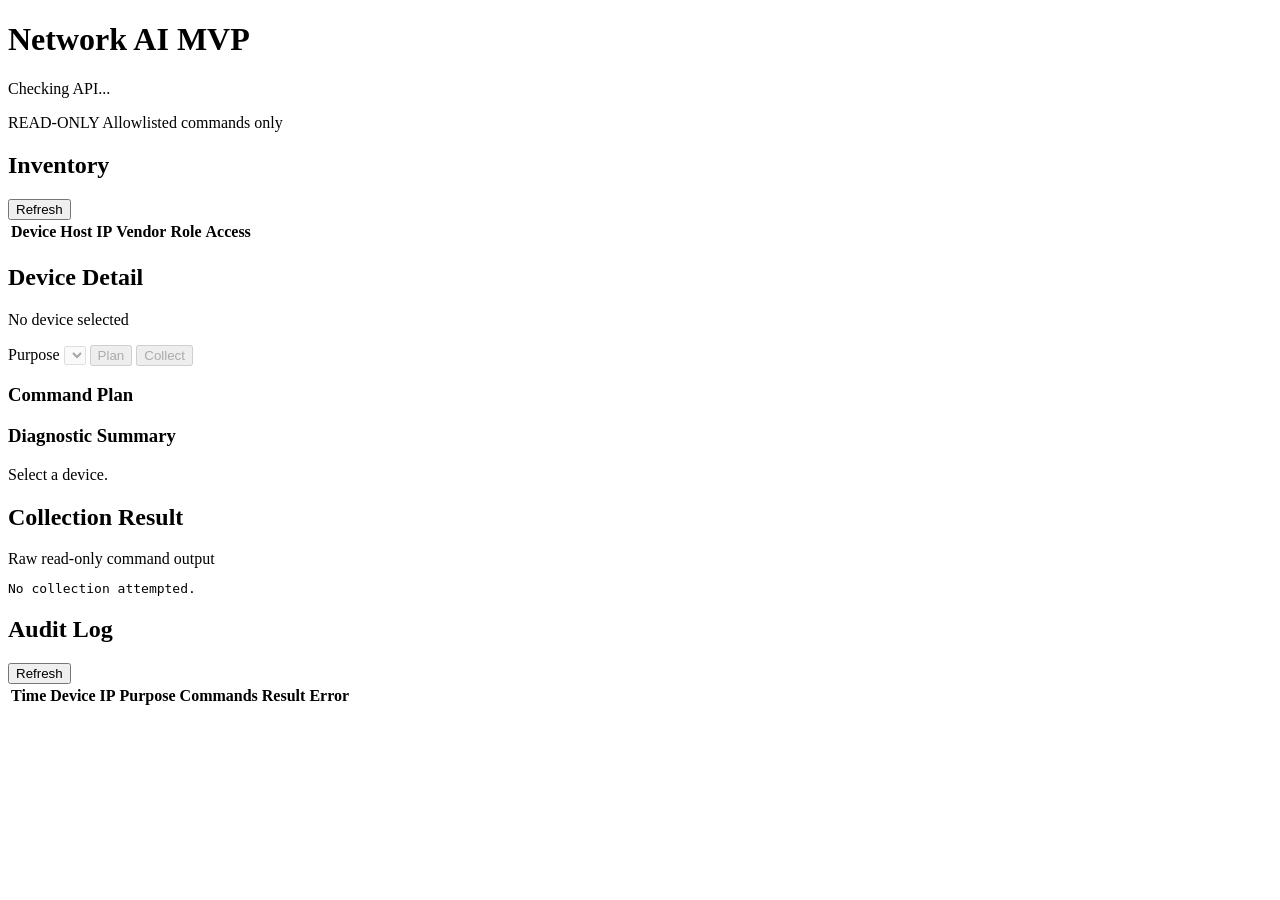
==== src/network_ai_mvp/static/index.html @ 0e27051e "Initial read-only network AI MVP" ====
<!doctype html>
<html lang="en">
  <head>
    <meta charset="utf-8" />
    <meta name="viewport" content="width=device-width, initial-scale=1" />
    <title>Network AI MVP</title>
    <link rel="stylesheet" href="/static/styles.css" />
  </head>
  <body>
    <header class="topbar">
      <div>
        <h1>Network AI MVP</h1>
        <p id="apiStatus">Checking API...</p>
      </div>
      <div class="mode-stack" aria-label="Safety mode">
        <span class="mode-pill">READ-ONLY</span>
        <span class="mode-note">Allowlisted commands only</span>
      </div>
    </header>

    <main class="layout">
      <section class="panel inventory-panel" aria-labelledby="inventoryTitle">
        <div class="panel-head">
          <h2 id="inventoryTitle">Inventory</h2>
          <button id="refreshDevices" type="button">Refresh</button>
        </div>
        <div class="table-wrap">
          <table>
            <thead>
              <tr>
                <th>Device</th>
                <th>Host</th>
                <th>IP</th>
                <th>Vendor</th>
                <th>Role</th>
                <th>Access</th>
              </tr>
            </thead>
            <tbody id="devicesBody"></tbody>
          </table>
        </div>
      </section>

      <section class="panel detail-panel" aria-labelledby="detailTitle">
        <div class="panel-head">
          <h2 id="detailTitle">Device Detail</h2>
          <span id="selectedDeviceId" class="muted">No device selected</span>
        </div>
        <dl id="deviceFacts" class="facts"></dl>

        <div class="control-row">
          <label for="purposeSelect">Purpose</label>
          <select id="purposeSelect" disabled></select>
          <button id="loadPlan" type="button" disabled>Plan</button>
          <button id="collect" type="button" disabled>Collect</button>
        </div>

        <div class="split">
          <section class="subpanel" aria-labelledby="planTitle">
            <h3 id="planTitle">Command Plan</h3>
            <ol id="commandPlan" class="command-list"></ol>
          </section>
          <section class="subpanel" aria-labelledby="summaryTitle">
            <h3 id="summaryTitle">Diagnostic Summary</h3>
            <div id="diagnosticSummary" class="summary-box">Select a device.</div>
            <div id="diagnosticFindings" class="finding-list"></div>
          </section>
        </div>

      </section>

      <section class="panel result-panel" aria-labelledby="resultTitle">
        <div class="panel-head">
          <h2 id="resultTitle">Collection Result</h2>
          <span class="muted">Raw read-only command output</span>
        </div>
        <pre id="collectionResult" class="result-box">No collection attempted.</pre>
      </section>

      <section class="panel audit-panel" aria-labelledby="auditTitle">
        <div class="panel-head">
          <h2 id="auditTitle">Audit Log</h2>
          <button id="refreshAudit" type="button">Refresh</button>
        </div>
        <div class="table-wrap audit-wrap">
          <table>
            <thead>
              <tr>
                <th>Time</th>
                <th>Device</th>
                <th>IP</th>
                <th>Purpose</th>
                <th>Commands</th>
                <th>Result</th>
                <th>Error</th>
              </tr>
            </thead>
            <tbody id="auditBody"></tbody>
          </table>
        </div>
      </section>
    </main>

    <script src="/static/app.js" defer></script>
  </body>
</html>
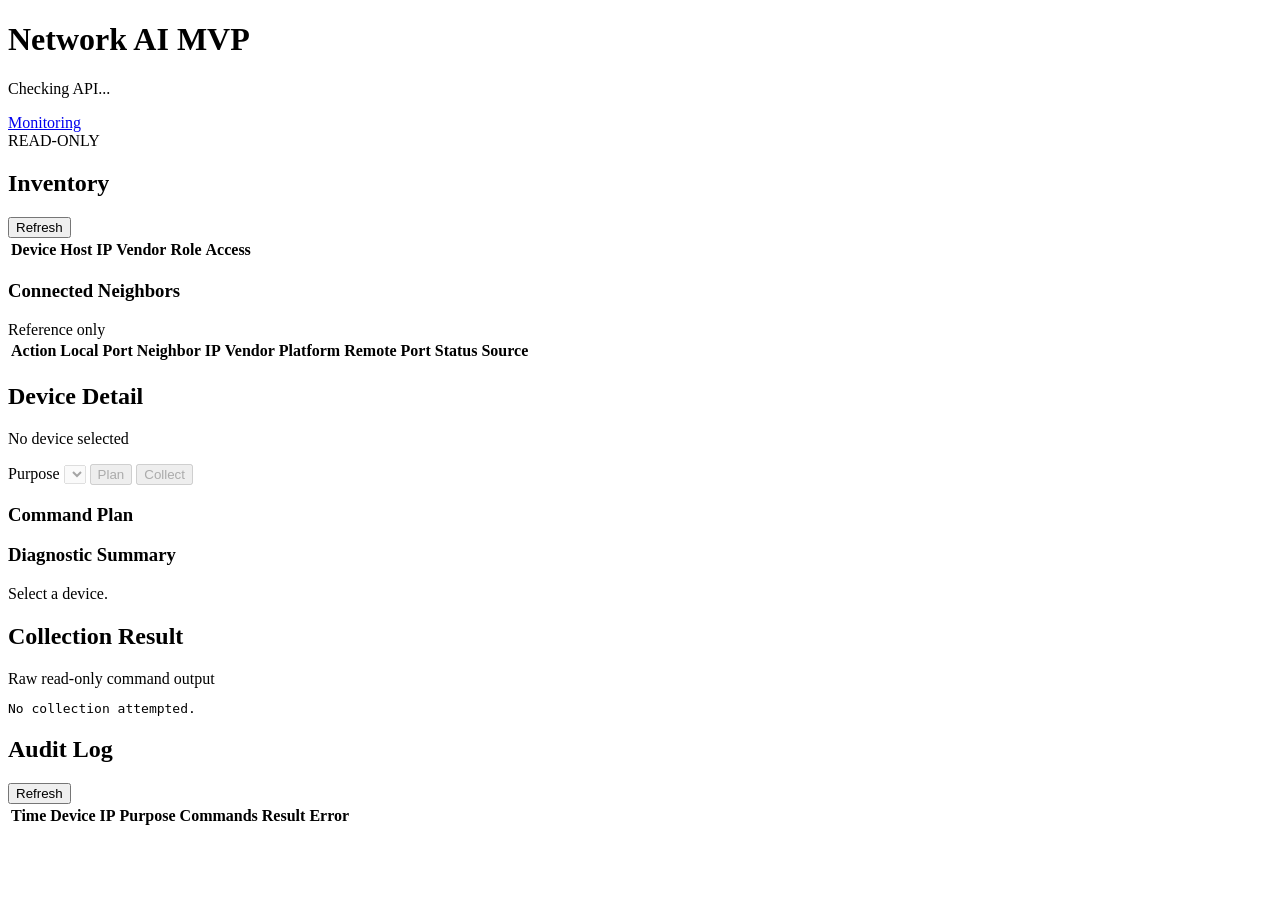
==== commit 2d7aea2e: "Add topology neighbors and monitoring view" ====
--- a/src/network_ai_mvp/static/index.html
+++ b/src/network_ai_mvp/static/index.html
@@ -8,13 +8,15 @@
   </head>
   <body>
     <header class="topbar">
-      <div>
+      <div class="topbar-title">
         <h1>Network AI MVP</h1>
-        <p id="apiStatus">Checking API...</p>
+        <p id="apiStatus" class="status-hidden">Checking API...</p>
       </div>
-      <div class="mode-stack" aria-label="Safety mode">
-        <span class="mode-pill">READ-ONLY</span>
-        <span class="mode-note">Allowlisted commands only</span>
+      <div class="topbar-actions">
+        <a class="monitor-link" href="/monitoring" target="_blank" rel="noreferrer">Monitoring</a>
+        <div class="mode-stack" aria-label="Safety mode">
+          <span class="mode-pill">READ-ONLY</span>
+        </div>
       </div>
     </header>
 
@@ -39,6 +41,31 @@
             <tbody id="devicesBody"></tbody>
           </table>
         </div>
+
+        <section class="subpanel neighbors-panel inventory-neighbors-panel" aria-labelledby="neighborsTitle">
+          <div class="subpanel-head">
+            <h3 id="neighborsTitle">Connected Neighbors</h3>
+            <span id="neighborsNote" class="muted">Reference only</span>
+          </div>
+          <div class="table-wrap neighbors-wrap">
+            <table class="neighbors-table">
+              <thead>
+                <tr>
+                  <th>Action</th>
+                  <th>Local Port</th>
+                  <th>Neighbor</th>
+                  <th>IP</th>
+                  <th>Vendor</th>
+                  <th>Platform</th>
+                  <th>Remote Port</th>
+                  <th>Status</th>
+                  <th>Source</th>
+                </tr>
+              </thead>
+              <tbody id="neighborsBody"></tbody>
+            </table>
+          </div>
+        </section>
       </section>
 
       <section class="panel detail-panel" aria-labelledby="detailTitle">
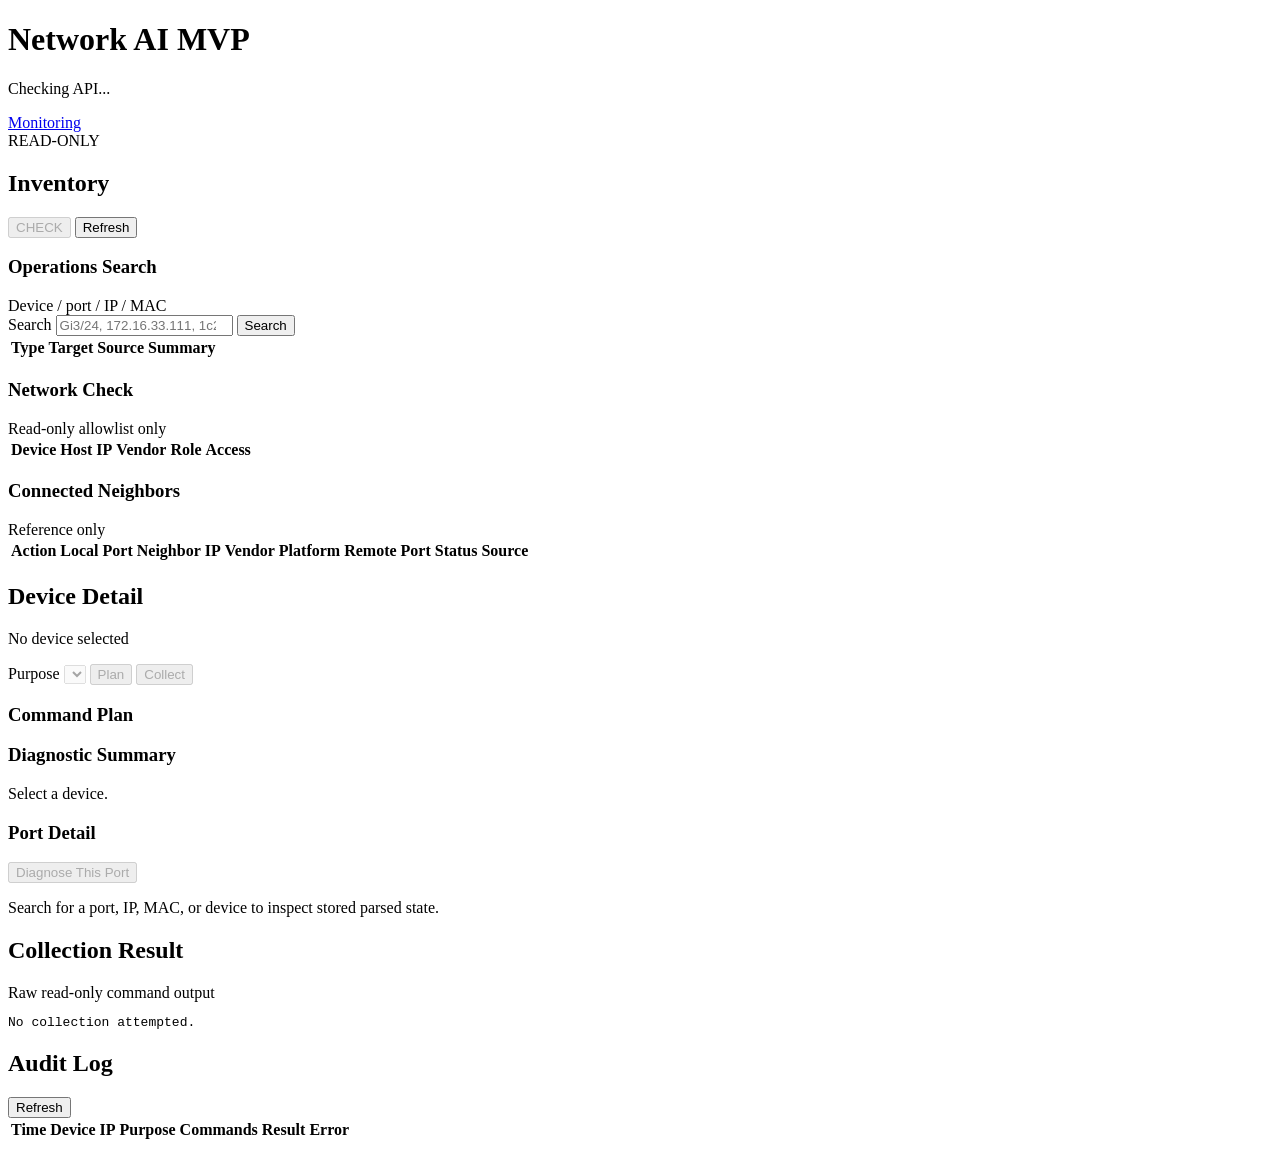
==== commit 2e39c4e2: "Add one-click network check console" ====
--- a/src/network_ai_mvp/static/index.html
+++ b/src/network_ai_mvp/static/index.html
@@ -24,9 +24,45 @@
       <section class="panel inventory-panel" aria-labelledby="inventoryTitle">
         <div class="panel-head">
           <h2 id="inventoryTitle">Inventory</h2>
-          <button id="refreshDevices" type="button">Refresh</button>
+          <div class="panel-actions">
+            <button id="checkDevice" type="button" disabled>CHECK</button>
+            <button id="refreshDevices" type="button">Refresh</button>
+          </div>
         </div>
-        <div class="table-wrap">
+        <section class="subpanel search-panel" aria-labelledby="searchTitle">
+          <div class="subpanel-head">
+            <h3 id="searchTitle">Operations Search</h3>
+            <span class="muted">Device / port / IP / MAC</span>
+          </div>
+          <div class="search-row">
+            <label for="searchInput">Search</label>
+            <input id="searchInput" type="search" placeholder="Gi3/24, 172.16.33.111, 1c28.afc2.54ae" />
+            <button id="searchButton" type="button">Search</button>
+          </div>
+          <div class="table-wrap search-wrap">
+            <table>
+              <thead>
+                <tr>
+                  <th>Type</th>
+                  <th>Target</th>
+                  <th>Source</th>
+                  <th>Summary</th>
+                </tr>
+              </thead>
+              <tbody id="searchResultsBody"></tbody>
+            </table>
+          </div>
+        </section>
+
+        <section class="subpanel check-panel" aria-labelledby="checkTitle">
+          <div class="subpanel-head">
+            <h3 id="checkTitle">Network Check</h3>
+            <span class="muted">Read-only allowlist only</span>
+          </div>
+          <div id="checkResults" class="check-list"></div>
+        </section>
+
+        <div class="table-wrap inventory-wrap">
           <table>
             <thead>
               <tr>
@@ -94,6 +130,15 @@
           </section>
         </div>
 
+        <section class="subpanel port-detail-panel" aria-labelledby="portDetailTitle">
+          <div class="subpanel-head">
+            <h3 id="portDetailTitle">Port Detail</h3>
+            <button id="diagnosePort" type="button" disabled>Diagnose This Port</button>
+          </div>
+          <dl id="portDetailFacts" class="facts compact-facts"></dl>
+          <div id="portDetailState" class="summary-box">Search for a port, IP, MAC, or device to inspect stored parsed state.</div>
+        </section>
+
       </section>
 
       <section class="panel result-panel" aria-labelledby="resultTitle">
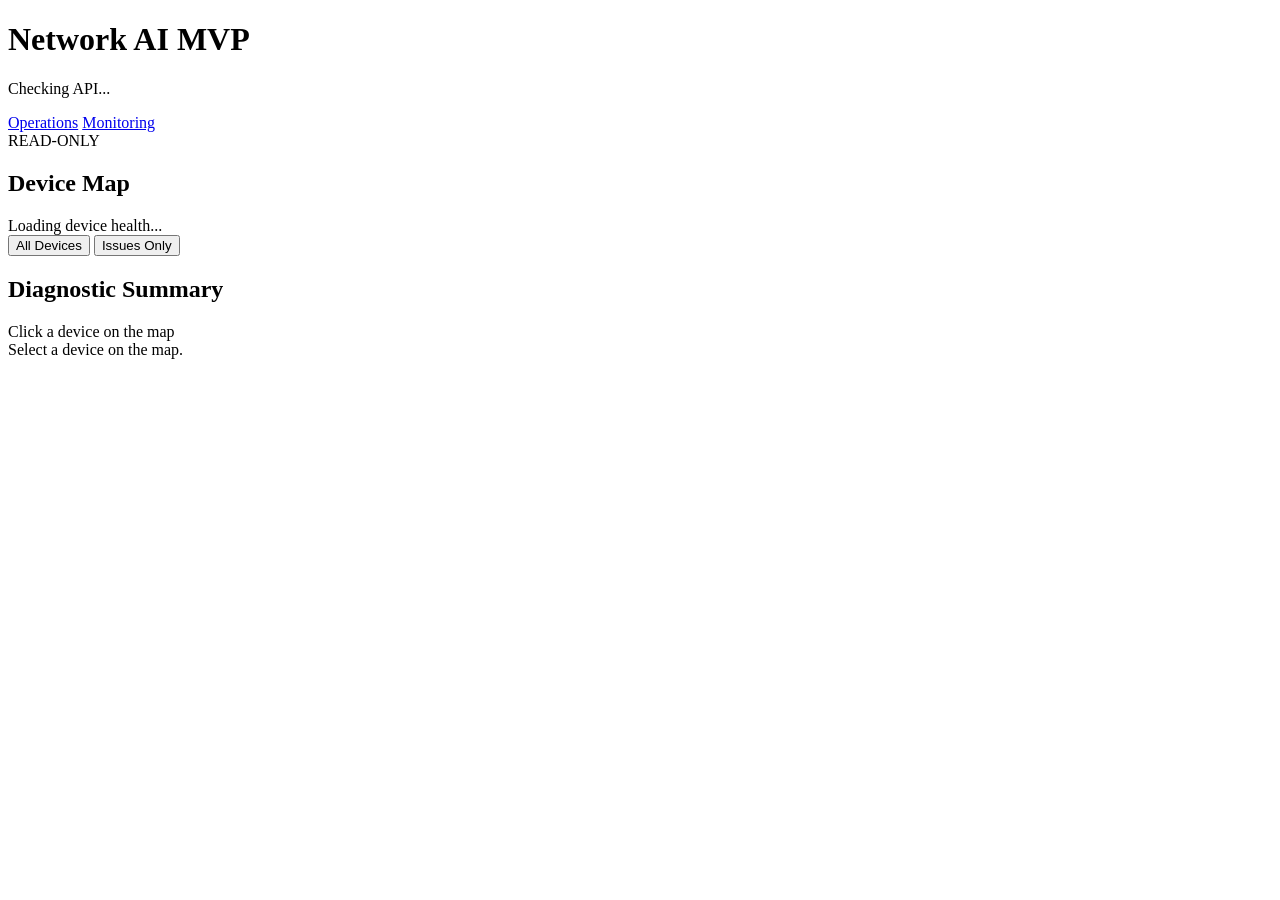
==== commit 39d7c115: "Implement topology dashboard refactor" ====
--- a/src/network_ai_mvp/static/index.html
+++ b/src/network_ai_mvp/static/index.html
@@ -6,13 +6,14 @@
     <title>Network AI MVP</title>
     <link rel="stylesheet" href="/static/styles.css" />
   </head>
-  <body>
+  <body data-page="dashboard">
     <header class="topbar">
       <div class="topbar-title">
         <h1>Network AI MVP</h1>
         <p id="apiStatus" class="status-hidden">Checking API...</p>
       </div>
       <div class="topbar-actions">
+        <a class="monitor-link" href="/operations">Operations</a>
         <a class="monitor-link" href="/monitoring" target="_blank" rel="noreferrer">Monitoring</a>
         <div class="mode-stack" aria-label="Safety mode">
           <span class="mode-pill">READ-ONLY</span>
@@ -20,156 +21,30 @@
       </div>
     </header>
 
-    <main class="layout">
-      <section class="panel inventory-panel" aria-labelledby="inventoryTitle">
+    <main class="layout dashboard-only">
+      <section class="panel dashboard-panel" aria-labelledby="topologyTitle">
         <div class="panel-head">
-          <h2 id="inventoryTitle">Inventory</h2>
+          <div>
+            <h2 id="topologyTitle">Device Map</h2>
+            <span id="dashboardUpdated" class="muted">Loading device health...</span>
+          </div>
           <div class="panel-actions">
-            <button id="checkDevice" type="button" disabled>CHECK</button>
-            <button id="refreshDevices" type="button">Refresh</button>
+            <button id="dashboardShowAll" type="button">All Devices</button>
+            <button id="dashboardShowIssues" type="button">Issues Only</button>
           </div>
         </div>
-        <section class="subpanel search-panel" aria-labelledby="searchTitle">
-          <div class="subpanel-head">
-            <h3 id="searchTitle">Operations Search</h3>
-            <span class="muted">Device / port / IP / MAC</span>
-          </div>
-          <div class="search-row">
-            <label for="searchInput">Search</label>
-            <input id="searchInput" type="search" placeholder="Gi3/24, 172.16.33.111, 1c28.afc2.54ae" />
-            <button id="searchButton" type="button">Search</button>
-          </div>
-          <div class="table-wrap search-wrap">
-            <table>
-              <thead>
-                <tr>
-                  <th>Type</th>
-                  <th>Target</th>
-                  <th>Source</th>
-                  <th>Summary</th>
-                </tr>
-              </thead>
-              <tbody id="searchResultsBody"></tbody>
-            </table>
-          </div>
-        </section>
-
-        <section class="subpanel check-panel" aria-labelledby="checkTitle">
-          <div class="subpanel-head">
-            <h3 id="checkTitle">Network Check</h3>
-            <span class="muted">Read-only allowlist only</span>
-          </div>
-          <div id="checkResults" class="check-list"></div>
-        </section>
-
-        <div class="table-wrap inventory-wrap">
-          <table>
-            <thead>
-              <tr>
-                <th>Device</th>
-                <th>Host</th>
-                <th>IP</th>
-                <th>Vendor</th>
-                <th>Role</th>
-                <th>Access</th>
-              </tr>
-            </thead>
-            <tbody id="devicesBody"></tbody>
-          </table>
-        </div>
-
-        <section class="subpanel neighbors-panel inventory-neighbors-panel" aria-labelledby="neighborsTitle">
-          <div class="subpanel-head">
-            <h3 id="neighborsTitle">Connected Neighbors</h3>
-            <span id="neighborsNote" class="muted">Reference only</span>
-          </div>
-          <div class="table-wrap neighbors-wrap">
-            <table class="neighbors-table">
-              <thead>
-                <tr>
-                  <th>Action</th>
-                  <th>Local Port</th>
-                  <th>Neighbor</th>
-                  <th>IP</th>
-                  <th>Vendor</th>
-                  <th>Platform</th>
-                  <th>Remote Port</th>
-                  <th>Status</th>
-                  <th>Source</th>
-                </tr>
-              </thead>
-              <tbody id="neighborsBody"></tbody>
-            </table>
-          </div>
-        </section>
+        <div id="topologyMap" class="topology-map"></div>
       </section>
 
-      <section class="panel detail-panel" aria-labelledby="detailTitle">
+      <section class="panel dashboard-diagnostic-panel" aria-labelledby="summaryTitle">
         <div class="panel-head">
-          <h2 id="detailTitle">Device Detail</h2>
-          <span id="selectedDeviceId" class="muted">No device selected</span>
+          <div>
+            <h2 id="summaryTitle">Diagnostic Summary</h2>
+            <span id="selectedDeviceId" class="muted">Click a device on the map</span>
+          </div>
         </div>
-        <dl id="deviceFacts" class="facts"></dl>
-
-        <div class="control-row">
-          <label for="purposeSelect">Purpose</label>
-          <select id="purposeSelect" disabled></select>
-          <button id="loadPlan" type="button" disabled>Plan</button>
-          <button id="collect" type="button" disabled>Collect</button>
-        </div>
-
-        <div class="split">
-          <section class="subpanel" aria-labelledby="planTitle">
-            <h3 id="planTitle">Command Plan</h3>
-            <ol id="commandPlan" class="command-list"></ol>
-          </section>
-          <section class="subpanel" aria-labelledby="summaryTitle">
-            <h3 id="summaryTitle">Diagnostic Summary</h3>
-            <div id="diagnosticSummary" class="summary-box">Select a device.</div>
-            <div id="diagnosticFindings" class="finding-list"></div>
-          </section>
-        </div>
-
-        <section class="subpanel port-detail-panel" aria-labelledby="portDetailTitle">
-          <div class="subpanel-head">
-            <h3 id="portDetailTitle">Port Detail</h3>
-            <button id="diagnosePort" type="button" disabled>Diagnose This Port</button>
-          </div>
-          <dl id="portDetailFacts" class="facts compact-facts"></dl>
-          <div id="portDetailState" class="summary-box">Search for a port, IP, MAC, or device to inspect stored parsed state.</div>
-        </section>
-
-      </section>
-
-      <section class="panel result-panel" aria-labelledby="resultTitle">
-        <div class="panel-head">
-          <h2 id="resultTitle">Collection Result</h2>
-          <span class="muted">Raw read-only command output</span>
-        </div>
-        <pre id="collectionResult" class="result-box">No collection attempted.</pre>
-      </section>
-
-      <section class="panel audit-panel" aria-labelledby="auditTitle">
-        <div class="panel-head">
-          <h2 id="auditTitle">Audit Log</h2>
-          <button id="refreshAudit" type="button">Refresh</button>
-        </div>
-        <div class="table-wrap audit-wrap">
-          <table>
-            <thead>
-              <tr>
-                <th>Time</th>
-                <th>Device</th>
-                <th>IP</th>
-                <th>Purpose</th>
-                <th>Commands</th>
-                <th>Result</th>
-                <th>Error</th>
-              </tr>
-            </thead>
-            <tbody id="auditBody"></tbody>
-          </table>
-        </div>
+        <div id="diagnosticSummary" class="summary-box">Select a device on the map.</div>
+        <div id="diagnosticFindings" class="finding-list"></div>
       </section>
     </main>
 
